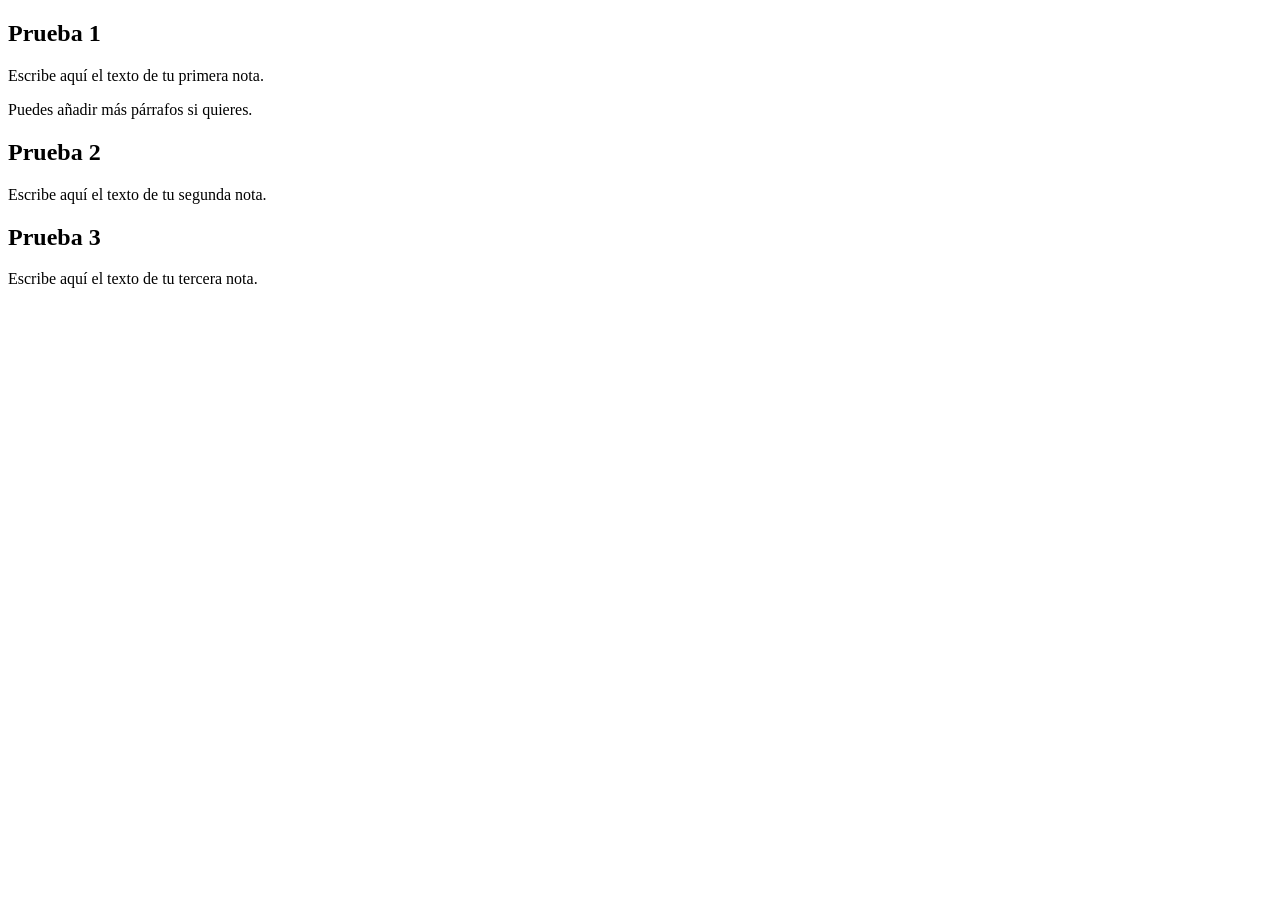
==== notas.html @ fdd81bf4 "remove unused upload area and improve error handling in audio player; add notas.html for note editin" ====
<!DOCTYPE html>
<html lang="es">
<head>
  <meta charset="UTF-8" />
  <title>Notas</title>
</head>
<body>

  <!--
    EDITA TUS ESCRITOS AQUÍ.

    Instrucciones:
    1. Cada nota debe ser un <article class="nota">.
    2. Cambia data-id, data-date, el título y el contenido.
    3. La fecha debe ir en formato AAAA-MM-DD, por ejemplo 2024-04-10.
    4. Guarda este archivo como notas.html en la misma carpeta que index.html.
  -->

  <article class="nota" data-id="1" data-date="2024-04-10">
    <h2>Prueba 1</h2>
    <div class="contenido">
      <p>Escribe aquí el texto de tu primera nota.</p>
      <p>Puedes añadir más párrafos si quieres.</p>
    </div>
  </article>

  <article class="nota" data-id="2" data-date="2024-04-11">
    <h2>Prueba 2</h2>
    <div class="contenido">
      <p>Escribe aquí el texto de tu segunda nota.</p>
    </div>
  </article>

  <article class="nota" data-id="3" data-date="2024-04-12">
    <h2>Prueba 3</h2>
    <div class="contenido">
      <p>Escribe aquí el texto de tu tercera nota.</p>
    </div>
  </article>

</body>
</html>
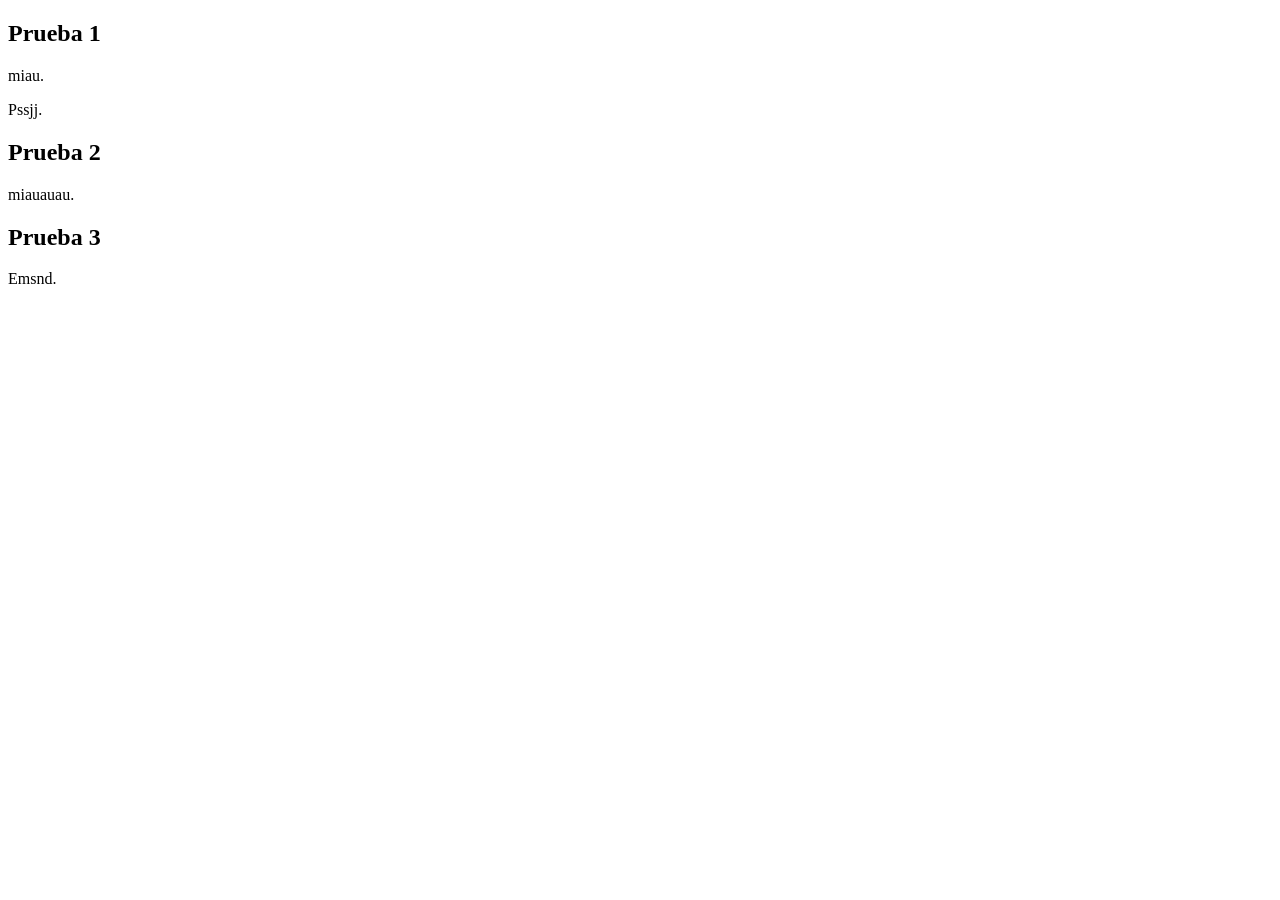
==== commit 8016a30f: "update sample notes in notas.html for demonstration purposes" ====
--- a/notas.html
+++ b/notas.html
@@ -1,9 +1,11 @@
 <!DOCTYPE html>
 <html lang="es">
+
 <head>
   <meta charset="UTF-8" />
   <title>Notas</title>
 </head>
+
 <body>
 
   <!--
@@ -19,24 +21,25 @@
   <article class="nota" data-id="1" data-date="2024-04-10">
     <h2>Prueba 1</h2>
     <div class="contenido">
-      <p>Escribe aquí el texto de tu primera nota.</p>
-      <p>Puedes añadir más párrafos si quieres.</p>
+      <p>miau.</p>
+      <p>Pssjj.</p>
     </div>
   </article>
 
   <article class="nota" data-id="2" data-date="2024-04-11">
     <h2>Prueba 2</h2>
     <div class="contenido">
-      <p>Escribe aquí el texto de tu segunda nota.</p>
+      <p>miauauau.</p>
     </div>
   </article>
 
   <article class="nota" data-id="3" data-date="2024-04-12">
     <h2>Prueba 3</h2>
     <div class="contenido">
-      <p>Escribe aquí el texto de tu tercera nota.</p>
+      <p>Emsnd.</p>
     </div>
   </article>
 
 </body>
-</html>
+
+</html>
